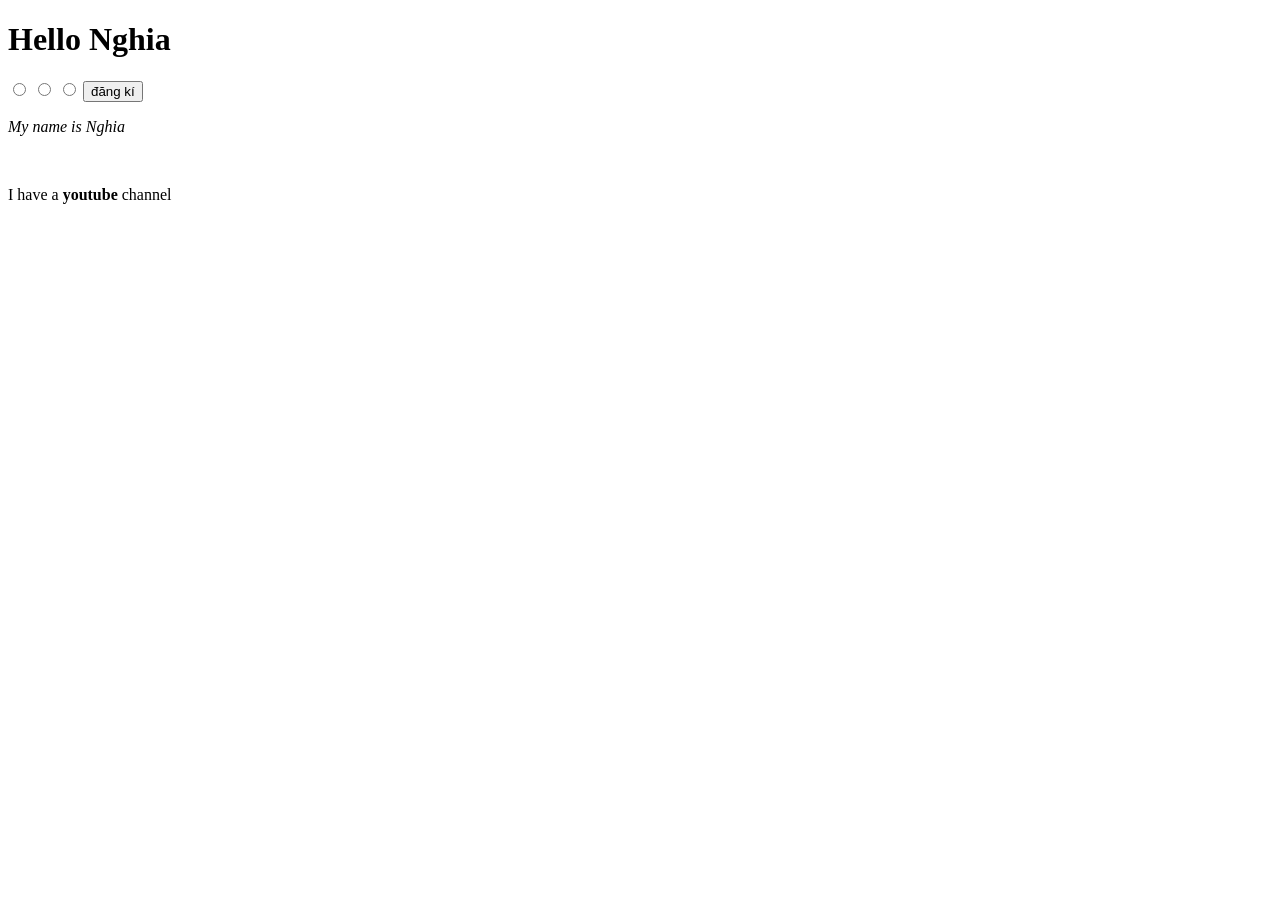
==== them.html @ c1c05e0d "Add files via upload" ====
<!DOCTYPE html>

<html lang = "en">
<head>
	<meta name = "decription" content = "My first name"/>
	<meta name = "developer" content = "Duy Nghia"/>
	<title>My first website</title>
</head>
<body>
	<h1>Hello Nghia</h1>

	<input type="radio" name="a">
	<input type="radio" name="a">
	<input type="radio" name="a">
	<button>đăng kí</button>

	<p><em>My name is Nghia</em></p> <br>
	<p>
	I have a <strong>youtube</strong> channel
	</p>
</body>
</html>
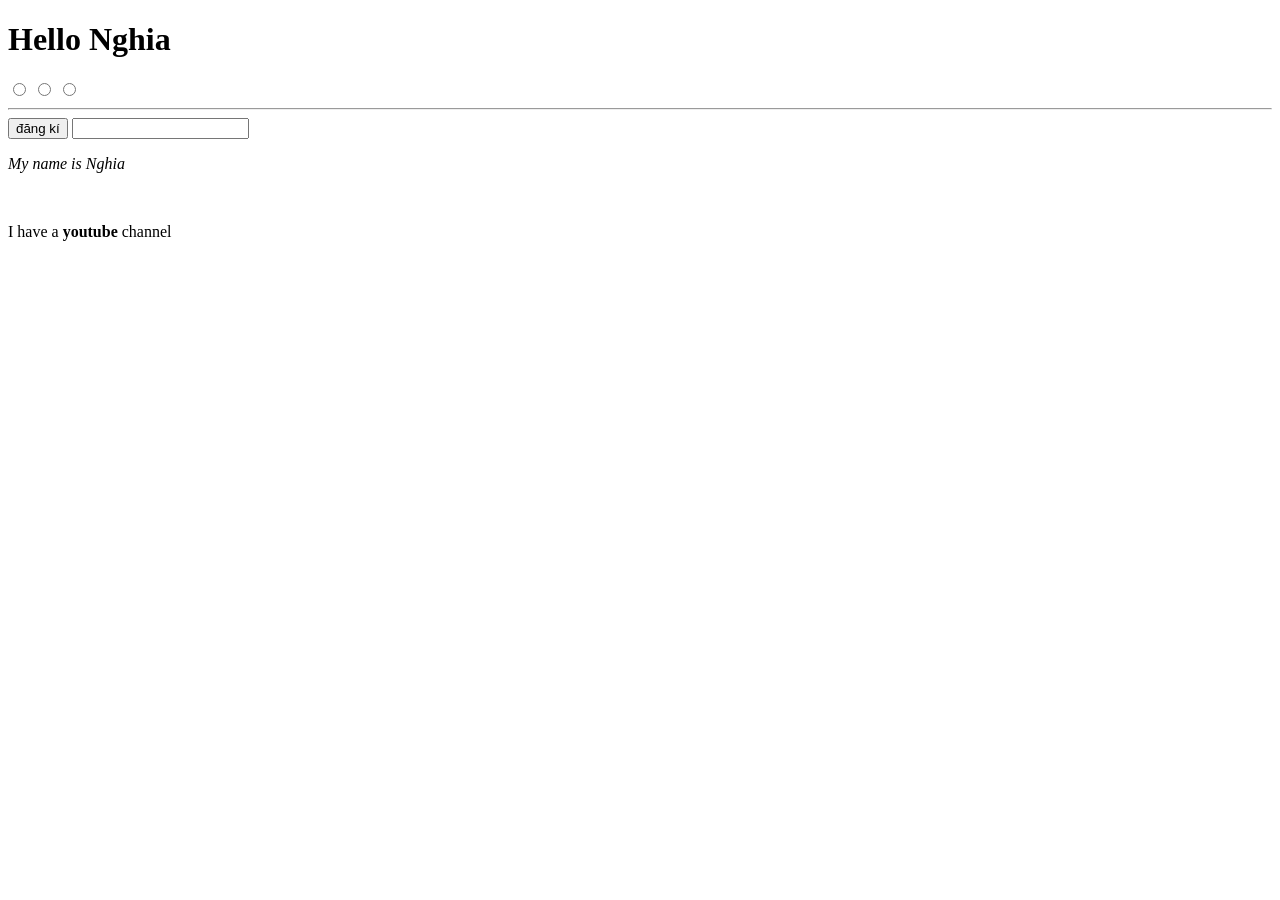
==== commit 91bfde7d: "Update them.html" ====
--- a/them.html
+++ b/them.html
@@ -12,11 +12,12 @@
 	<input type="radio" name="a">
 	<input type="radio" name="a">
 	<input type="radio" name="a">
+	<hr>
 	<button>đăng kí</button>
-
+	<input type="text">
 	<p><em>My name is Nghia</em></p> <br>
 	<p>
 	I have a <strong>youtube</strong> channel
 	</p>
 </body>
-</html>+</html>
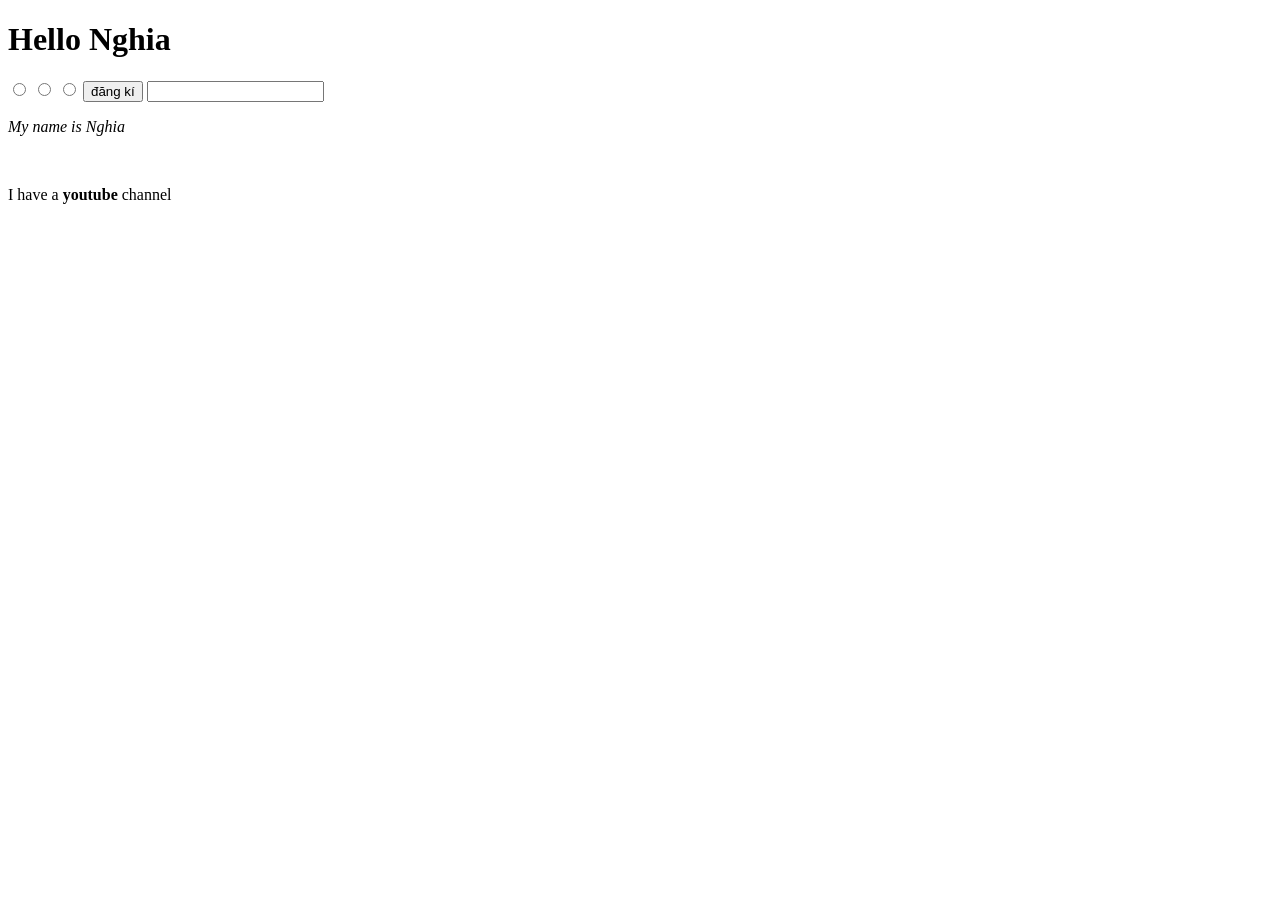
==== commit 37db05e1: "Update them.html" ====
--- a/them.html
+++ b/them.html
@@ -12,7 +12,6 @@
 	<input type="radio" name="a">
 	<input type="radio" name="a">
 	<input type="radio" name="a">
-	<hr>
 	<button>đăng kí</button>
 	<input type="text">
 	<p><em>My name is Nghia</em></p> <br>
